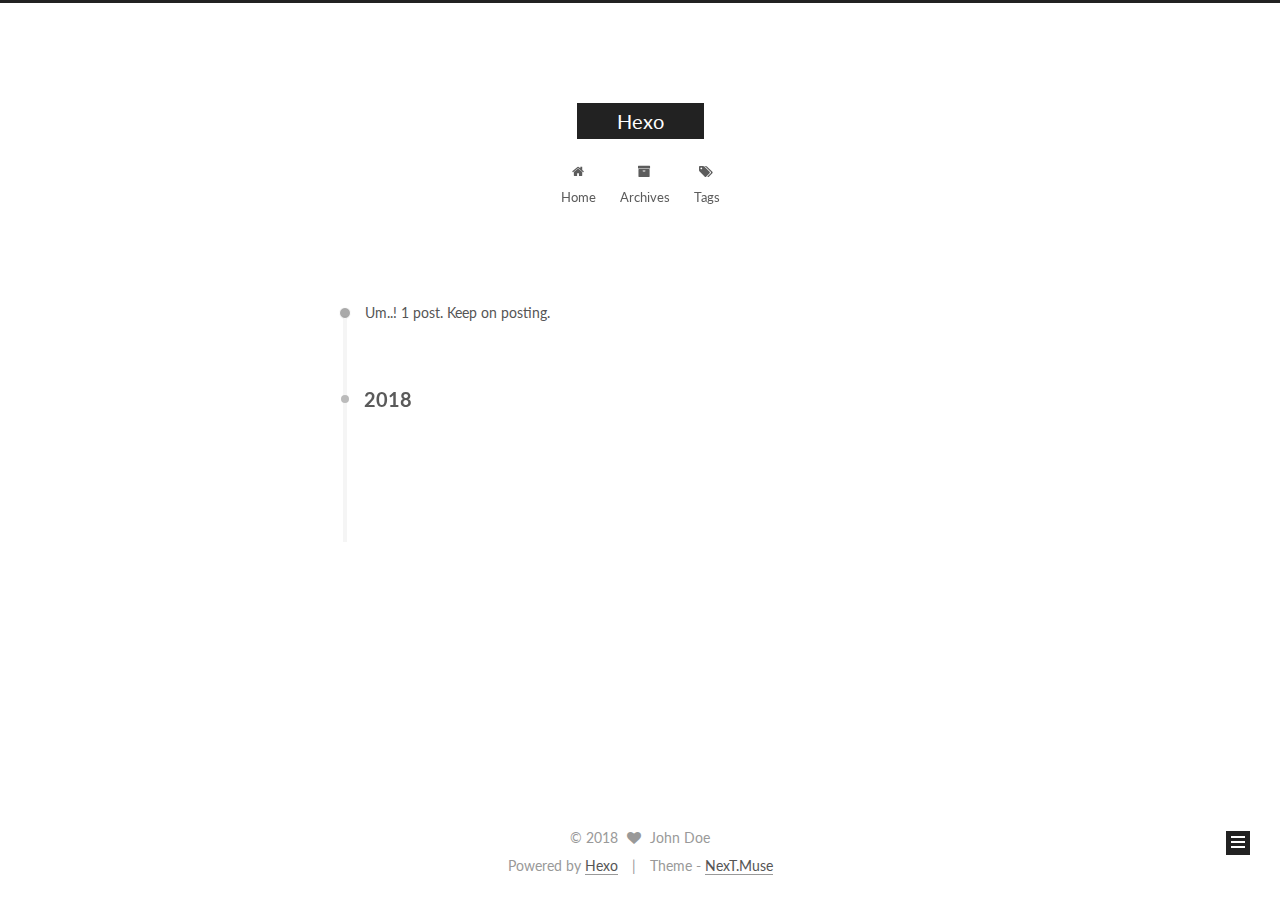
==== archives/index.html @ 8499cf67 "Site updated: 2018-03-19 15:25:11" ====
<!DOCTYPE html>



  


<html class="theme-next muse use-motion" lang="">
<head>
  <meta charset="UTF-8"/>
<meta http-equiv="X-UA-Compatible" content="IE=edge" />
<meta name="viewport" content="width=device-width, initial-scale=1, maximum-scale=1"/>
<meta name="theme-color" content="#222">









<meta http-equiv="Cache-Control" content="no-transform" />
<meta http-equiv="Cache-Control" content="no-siteapp" />















  
  
  <link href="/lib/fancybox/source/jquery.fancybox.css?v=2.1.5" rel="stylesheet" type="text/css" />




  
  
  
  

  
    
    
  

  

  

  

  

  
    
    
    <link href="//fonts.googleapis.com/css?family=Lato:300,300italic,400,400italic,700,700italic&subset=latin,latin-ext" rel="stylesheet" type="text/css">
  






<link href="/lib/font-awesome/css/font-awesome.min.css?v=4.6.2" rel="stylesheet" type="text/css" />

<link href="/css/main.css?v=5.1.2" rel="stylesheet" type="text/css" />


  <meta name="keywords" content="Hexo, NexT" />








  <link rel="shortcut icon" type="image/x-icon" href="/favicon.ico?v=5.1.2" />






<meta property="og:type" content="website">
<meta property="og:title" content="Hexo">
<meta property="og:url" content="http://yoursite.com/archives/index.html">
<meta property="og:site_name" content="Hexo">
<meta name="twitter:card" content="summary">
<meta name="twitter:title" content="Hexo">



<script type="text/javascript" id="hexo.configurations">
  var NexT = window.NexT || {};
  var CONFIG = {
    root: '/',
    scheme: 'Muse',
    sidebar: {"position":"left","display":"post","offset":12,"offset_float":12,"b2t":false,"scrollpercent":false,"onmobile":false},
    fancybox: true,
    tabs: true,
    motion: true,
    duoshuo: {
      userId: '0',
      author: 'Author'
    },
    algolia: {
      applicationID: '',
      apiKey: '',
      indexName: '',
      hits: {"per_page":10},
      labels: {"input_placeholder":"Search for Posts","hits_empty":"We didn't find any results for the search: ${query}","hits_stats":"${hits} results found in ${time} ms"}
    }
  };
</script>



  <link rel="canonical" href="http://yoursite.com/archives/"/>





  <title>Archive | Hexo</title>
  














</head>

<body itemscope itemtype="http://schema.org/WebPage" lang="">

  
  
    
  

  <div class="container sidebar-position-left  page-archive  ">
    <div class="headband"></div>

    <header id="header" class="header" itemscope itemtype="http://schema.org/WPHeader">
      <div class="header-inner"><div class="site-brand-wrapper">
  <div class="site-meta ">
    

    <div class="custom-logo-site-title">
      <a href="/"  class="brand" rel="start">
        <span class="logo-line-before"><i></i></span>
        <span class="site-title">Hexo</span>
        <span class="logo-line-after"><i></i></span>
      </a>
    </div>
      
        <p class="site-subtitle"></p>
      
  </div>

  <div class="site-nav-toggle">
    <button>
      <span class="btn-bar"></span>
      <span class="btn-bar"></span>
      <span class="btn-bar"></span>
    </button>
  </div>
</div>

<nav class="site-nav">
  

  
    <ul id="menu" class="menu">
      
        
        <li class="menu-item menu-item-home">
          <a href="/" rel="section">
            
              <i class="menu-item-icon fa fa-fw fa-home"></i> <br />
            
            Home
          </a>
        </li>
      
        
        <li class="menu-item menu-item-archives">
          <a href="/archives/" rel="section">
            
              <i class="menu-item-icon fa fa-fw fa-archive"></i> <br />
            
            Archives
          </a>
        </li>
      
        
        <li class="menu-item menu-item-tags">
          <a href="/tags/" rel="section">
            
              <i class="menu-item-icon fa fa-fw fa-tags"></i> <br />
            
            Tags
          </a>
        </li>
      

      
    </ul>
  

  
</nav>



 </div>
    </header>

    <main id="main" class="main">
      <div class="main-inner">
        <div class="content-wrap">
          <div id="content" class="content">
            

  
  
  
  <div class="post-block archive">
    <div id="posts" class="posts-collapse">
      <span class="archive-move-on"></span>

      <span class="archive-page-counter">
        
        
        
          
        
        Um..! 1 post. Keep on posting.
      </span>

      

        
        
        

        
          
          <div class="collection-title">
            <h2 class="archive-year motion-element" id="archive-year-2018">2018</h2>
          </div>
        
        

        

  <article class="post post-type-normal" itemscope itemtype="http://schema.org/Article">
    <header class="post-header">

      <h2 class="post-title">
        
            <a class="post-title-link" href="/2018/03/19/hello-world/" itemprop="url">
              
                <span itemprop="name">Hello World</span>
              
            </a>
        
      </h2>

      <div class="post-meta">
        <time class="post-time" itemprop="dateCreated"
              datetime="2018-03-19T14:27:09+08:00"
              content="2018-03-19" >
          03-19
        </time>
      </div>

    </header>
  </article>



      

    </div>
  </div>
  
  
  

  



          </div>
          


          

        </div>
        
          
  
  <div class="sidebar-toggle">
    <div class="sidebar-toggle-line-wrap">
      <span class="sidebar-toggle-line sidebar-toggle-line-first"></span>
      <span class="sidebar-toggle-line sidebar-toggle-line-middle"></span>
      <span class="sidebar-toggle-line sidebar-toggle-line-last"></span>
    </div>
  </div>

  <aside id="sidebar" class="sidebar">
    
    <div class="sidebar-inner">

      

      

      <section class="site-overview sidebar-panel sidebar-panel-active">
        <div class="site-author motion-element" itemprop="author" itemscope itemtype="http://schema.org/Person">
          <img class="site-author-image" itemprop="image"
               src="/images/avatar.gif"
               alt="John Doe" />
          <p class="site-author-name" itemprop="name">John Doe</p>
           
              <p class="site-description motion-element" itemprop="description"></p>
          
        </div>
        <nav class="site-state motion-element">

          
            <div class="site-state-item site-state-posts">
              <a href="/archives/">
                <span class="site-state-item-count">1</span>
                <span class="site-state-item-name">posts</span>
              </a>
            </div>
          

          

          

        </nav>

        

        <div class="links-of-author motion-element">
          
        </div>

        
        

        
        

        


      </section>

      

      

    </div>
  </aside>


        
      </div>
    </main>

    <footer id="footer" class="footer">
      <div class="footer-inner">
        <div class="copyright" >
  
  &copy; 
  <span itemprop="copyrightYear">2018</span>
  <span class="with-love">
    <i class="fa fa-heart"></i>
  </span>
  <span class="author" itemprop="copyrightHolder">John Doe</span>
</div>


<div class="powered-by">
  Powered by <a class="theme-link" href="https://hexo.io">Hexo</a>
</div>

<div class="theme-info">
  Theme -
  <a class="theme-link" href="https://github.com/iissnan/hexo-theme-next">
    NexT.Muse
  </a>
</div>


        

        
      </div>
    </footer>

    
      <div class="back-to-top">
        <i class="fa fa-arrow-up"></i>
        
      </div>
    

  </div>

  

<script type="text/javascript">
  if (Object.prototype.toString.call(window.Promise) !== '[object Function]') {
    window.Promise = null;
  }
</script>









  












  
  <script type="text/javascript" src="/lib/jquery/index.js?v=2.1.3"></script>

  
  <script type="text/javascript" src="/lib/fastclick/lib/fastclick.min.js?v=1.0.6"></script>

  
  <script type="text/javascript" src="/lib/jquery_lazyload/jquery.lazyload.js?v=1.9.7"></script>

  
  <script type="text/javascript" src="/lib/velocity/velocity.min.js?v=1.2.1"></script>

  
  <script type="text/javascript" src="/lib/velocity/velocity.ui.min.js?v=1.2.1"></script>

  
  <script type="text/javascript" src="/lib/fancybox/source/jquery.fancybox.pack.js?v=2.1.5"></script>


  


  <script type="text/javascript" src="/js/src/utils.js?v=5.1.2"></script>

  <script type="text/javascript" src="/js/src/motion.js?v=5.1.2"></script>



  
  

  
  
    <script type="text/javascript" id="motion.page.archive">
      $('.archive-year').velocity('transition.slideLeftIn');
    </script>
  


  


  <script type="text/javascript" src="/js/src/bootstrap.js?v=5.1.2"></script>



  


  




	





  





  






  





  

  

  

  

  

  

</body>
</html>
---- css/main.css ----
/* normalize.css v3.0.2 | MIT License | git.io/normalize */
html {
  font-family: sans-serif; /* 1 */
  -ms-text-size-adjust: 100%; /* 2 */
  -webkit-text-size-adjust: 100%; /* 2 */
}
body {
  margin: 0;
}
article,
aside,
details,
figcaption,
figure,
footer,
header,
hgroup,
main,
menu,
nav,
section,
summary {
  display: block;
}
audio,
canvas,
progress,
video {
  display: inline-block; /* 1 */
  vertical-align: baseline; /* 2 */
}
audio:not([controls]) {
  display: none;
  height: 0;
}
[hidden],
template {
  display: none;
}
a {
  background-color: transparent;
}
a:active,
a:hover {
  outline: 0;
}
abbr[title] {
  border-bottom: 1px dotted;
}
b,
strong {
  font-weight: bold;
}
dfn {
  font-style: italic;
}
h1 {
  font-size: 2em;
  margin: 0.67em 0;
}
mark {
  background: #ff0;
  color: #000;
}
small {
  font-size: 80%;
}
sub,
sup {
  font-size: 75%;
  line-height: 0;
  position: relative;
  vertical-align: baseline;
}
sup {
  top: -0.5em;
}
sub {
  bottom: -0.25em;
}
img {
  border: 0;
}
svg:not(:root) {
  overflow: hidden;
}
figure {
  margin: 1em 40px;
}
hr {
  -moz-box-sizing: content-box;
  box-sizing: content-box;
  height: 0;
}
pre {
  overflow: auto;
}
code,
kbd,
pre,
samp {
  font-family: monospace, monospace;
  font-size: 1em;
}
button,
input,
optgroup,
select,
textarea {
  color: inherit; /* 1 */
  font: inherit; /* 2 */
  margin: 0; /* 3 */
}
button {
  overflow: visible;
}
button,
select {
  text-transform: none;
}
button,
html input[type="button"],
input[type="reset"],
input[type="submit"] {
  -webkit-appearance: button; /* 2 */
  cursor: pointer; /* 3 */
}
button[disabled],
html input[disabled] {
  cursor: default;
}
button::-moz-focus-inner,
input::-moz-focus-inner {
  border: 0;
  padding: 0;
}
input {
  line-height: normal;
}
input[type="checkbox"],
input[type="radio"] {
  box-sizing: border-box; /* 1 */
  padding: 0; /* 2 */
}
input[type="number"]::-webkit-inner-spin-button,
input[type="number"]::-webkit-outer-spin-button {
  height: auto;
}
input[type="search"] {
  -webkit-appearance: textfield; /* 1 */
  -moz-box-sizing: content-box;
  -webkit-box-sizing: content-box; /* 2 */
  box-sizing: content-box;
}
input[type="search"]::-webkit-search-cancel-button,
input[type="search"]::-webkit-search-decoration {
  -webkit-appearance: none;
}
fieldset {
  border: 1px solid #c0c0c0;
  margin: 0 2px;
  padding: 0.35em 0.625em 0.75em;
}
legend {
  border: 0; /* 1 */
  padding: 0; /* 2 */
}
textarea {
  overflow: auto;
}
optgroup {
  font-weight: bold;
}
table {
  border-collapse: collapse;
  border-spacing: 0;
}
td,
th {
  padding: 0;
}
::selection {
  background: #262a30;
  color: #fff;
}
body {
  position: relative;
  font-family: 'Lato', "PingFang SC", "Microsoft YaHei", sans-serif;
  font-size: 14px;
  line-height: 2;
  color: #555;
  background: #fff;
}
@media (max-width: 767px) {
  body {
    padding-right: 0 !important;
  }
}
@media (min-width: 768px) and (max-width: 991px) {
  body {
    padding-right: 0 !important;
  }
}
@media (min-width: 1600px) {
  body {
    font-size: 16px;
  }
}
h1,
h2,
h3,
h4,
h5,
h6 {
  margin: 0;
  padding: 0;
  font-weight: bold;
  line-height: 1.5;
  font-family: 'Lato', "PingFang SC", "Microsoft YaHei", sans-serif;
}
h2,
h3,
h4,
h5,
h6 {
  margin: 20px 0 15px;
}
h1 {
  font-size: 22px;
}
@media (max-width: 767px) {
  h1 {
    font-size: 18px;
  }
}
h2 {
  font-size: 20px;
}
@media (max-width: 767px) {
  h2 {
    font-size: 16px;
  }
}
h3 {
  font-size: 18px;
}
@media (max-width: 767px) {
  h3 {
    font-size: 14px;
  }
}
h4 {
  font-size: 16px;
}
@media (max-width: 767px) {
  h4 {
    font-size: 12px;
  }
}
h5 {
  font-size: 14px;
}
@media (max-width: 767px) {
  h5 {
    font-size: 10px;
  }
}
h6 {
  font-size: 12px;
}
@media (max-width: 767px) {
  h6 {
    font-size: 8px;
  }
}
p {
  margin: 0 0 20px 0;
}
a {
  color: #555;
  text-decoration: none;
  border-bottom: 1px solid #999;
  word-wrap: break-word;
}
a:hover {
  color: #222;
  border-bottom-color: #222;
}
blockquote {
  margin: 0;
  padding: 0;
}
img {
  display: block;
  margin: auto;
  max-width: 100%;
  height: auto;
}
hr {
  margin: 40px 0;
  height: 3px;
  border: none;
  background-color: #ddd;
  background-image: repeating-linear-gradient(-45deg, #fff, #fff 4px, transparent 4px, transparent 8px);
}
blockquote {
  padding: 0 15px;
  color: #666;
  border-left: 4px solid #ddd;
}
blockquote cite::before {
  content: "-";
  padding: 0 5px;
}
dt {
  font-weight: 700;
}
dd {
  margin: 0;
  padding: 0;
}
.text-left {
  text-align: left;
}
.text-center {
  text-align: center;
}
.text-right {
  text-align: right;
}
.text-justify {
  text-align: justify;
}
.text-nowrap {
  white-space: nowrap;
}
.text-lowercase {
  text-transform: lowercase;
}
.text-uppercase {
  text-transform: uppercase;
}
.text-capitalize {
  text-transform: capitalize;
}
.center-block {
  display: block;
  margin-left: auto;
  margin-right: auto;
}
.clearfix:before,
.clearfix:after {
  content: " ";
  display: table;
}
.clearfix:after {
  clear: both;
}
.pullquote {
  width: 45%;
}
.pullquote.left {
  float: left;
  margin-left: 5px;
  margin-right: 10px;
}
.pullquote.right {
  float: right;
  margin-left: 10px;
  margin-right: 5px;
}
.affix.affix.affix {
  position: fixed;
}
.translation {
  margin-top: -20px;
  font-size: 14px;
  color: #999;
}
.scrollbar-measure {
  width: 100px;
  height: 100px;
  overflow: scroll;
  position: absolute;
  top: -9999px;
}
.use-motion .motion-element {
  opacity: 0;
}
table {
  margin: 20px 0;
  width: 100%;
  border-collapse: collapse;
  border-spacing: 0;
  border: 1px solid #ddd;
  font-size: 14px;
  table-layout: fixed;
  word-wrap: break-all;
}
table>tbody>tr:nth-of-type(odd) {
  background-color: #f9f9f9;
}
table>tbody>tr:hover {
  background-color: #f5f5f5;
}
caption,
th,
td {
  padding: 8px;
  text-align: left;
  vertical-align: middle;
  font-weight: normal;
}
th,
td {
  border-bottom: 3px solid #ddd;
  border-right: 1px solid #eee;
}
th {
  padding-bottom: 10px;
  font-weight: 700;
}
td {
  border-bottom-width: 1px;
}
html,
body {
  height: 100%;
}
.container {
  position: relative;
  min-height: 100%;
}
.header-inner {
  margin: 0 auto;
  padding: 100px 0 70px;
  width: 700px;
}
@media (min-width: 1600px) {
  .container .header-inner {
    width: 900px;
  }
}
.main {
  padding-bottom: 150px;
}
.main-inner {
  margin: 0 auto;
  width: 700px;
}
@media (min-width: 1600px) {
  .container .main-inner {
    width: 900px;
  }
}
.footer {
  position: absolute;
  left: 0;
  bottom: 0;
  width: 100%;
  min-height: 50px;
}
.footer-inner {
  box-sizing: border-box;
  margin: 20px auto;
  width: 700px;
}
@media (min-width: 1600px) {
  .container .footer-inner {
    width: 900px;
  }
}
pre,
.highlight {
  overflow: auto;
  margin: 20px 0;
  padding: 0;
  font-size: 13px;
  color: #4d4d4c;
  background: #f7f7f7;
  line-height: 1.6;
}
pre,
code {
  font-family: consolas, Menlo, "PingFang SC", "Microsoft YaHei", monospace;
}
code {
  padding: 2px 4px;
  word-wrap: break-word;
  color: #555;
  background: #eee;
  border-radius: 3px;
  font-size: 13px;
}
pre code {
  padding: 0;
  color: #4d4d4c;
  background: none;
  text-shadow: none;
}
.highlight {
  border-radius: 1px;
}
.highlight pre {
  border: none;
  margin: 0;
  padding: 10px 0;
}
.highlight table {
  margin: 0;
  width: auto;
  border: none;
}
.highlight td {
  border: none;
  padding: 0;
}
.highlight figcaption {
  font-size: 1em;
  color: #4d4d4c;
  line-height: 1em;
  margin-bottom: 1em;
}
.highlight figcaption:before,
.highlight figcaption:after {
  content: " ";
  display: table;
}
.highlight figcaption:after {
  clear: both;
}
.highlight figcaption a {
  float: right;
  color: #4d4d4c;
}
.highlight figcaption a:hover {
  border-bottom-color: #4d4d4c;
}
.highlight .gutter pre {
  padding-left: 10px;
  padding-right: 10px;
  color: #869194;
  text-align: right;
  background-color: #eff2f3;
}
.highlight .code pre {
  width: 100%;
  padding-left: 10px;
  padding-right: 10px;
  background-color: #f7f7f7;
}
.highlight .line {
  height: 20px;
}
.gutter {
  -webkit-user-select: none;
  -moz-user-select: none;
  -ms-user-select: none;
  user-select: none;
}
.gist table {
  width: auto;
}
.gist table td {
  border: none;
}
pre .deletion {
  background: #fdd;
}
pre .addition {
  background: #dfd;
}
pre .meta {
  color: #8959a8;
}
pre .comment {
  color: #8e908c;
}
pre .variable,
pre .attribute,
pre .tag,
pre .regexp,
pre .ruby .constant,
pre .xml .tag .title,
pre .xml .pi,
pre .xml .doctype,
pre .html .doctype,
pre .css .id,
pre .css .class,
pre .css .pseudo {
  color: #c82829;
}
pre .number,
pre .preprocessor,
pre .built_in,
pre .literal,
pre .params,
pre .constant,
pre .command {
  color: #f5871f;
}
pre .ruby .class .title,
pre .css .rules .attribute,
pre .string,
pre .value,
pre .inheritance,
pre .header,
pre .ruby .symbol,
pre .xml .cdata,
pre .special,
pre .number,
pre .formula {
  color: #718c00;
}
pre .title,
pre .css .hexcolor {
  color: #3e999f;
}
pre .function,
pre .python .decorator,
pre .python .title,
pre .ruby .function .title,
pre .ruby .title .keyword,
pre .perl .sub,
pre .javascript .title,
pre .coffeescript .title {
  color: #4271ae;
}
pre .keyword,
pre .javascript .function {
  color: #8959a8;
}
.full-image.full-image.full-image {
  border: none;
  max-width: 100%;
  width: auto;
  margin: 20px auto;
}
@media (min-width: 992px) {
  .full-image.full-image.full-image {
    max-width: none;
    width: 110%;
    margin: 25px -5%;
  }
}
.blockquote-center,
.page-home .post-type-quote blockquote,
.page-post-detail .post-type-quote blockquote {
  position: relative;
  margin: 40px 0;
  padding: 0;
  border-left: none;
  text-align: center;
}
.blockquote-center::before,
.page-home .post-type-quote blockquote::before,
.page-post-detail .post-type-quote blockquote::before,
.blockquote-center::after,
.page-home .post-type-quote blockquote::after,
.page-post-detail .post-type-quote blockquote::after {
  position: absolute;
  content: ' ';
  display: block;
  width: 100%;
  height: 24px;
  opacity: 0.2;
  background-repeat: no-repeat;
  background-position: 0 -6px;
  background-size: 22px 22px;
}
.blockquote-center::before,
.page-home .post-type-quote blockquote::before,
.page-post-detail .post-type-quote blockquote::before {
  top: -20px;
  background-image: url("../images/quote-l.svg");
  border-top: 1px solid #ccc;
}
.blockquote-center::after,
.page-home .post-type-quote blockquote::after,
.page-post-detail .post-type-quote blockquote::after {
  bottom: -20px;
  background-image: url("../images/quote-r.svg");
  border-bottom: 1px solid #ccc;
  background-position: 100% 8px;
}
.blockquote-center p,
.page-home .post-type-quote blockquote p,
.page-post-detail .post-type-quote blockquote p,
.blockquote-center div,
.page-home .post-type-quote blockquote div,
.page-post-detail .post-type-quote blockquote div {
  text-align: center;
}
.post .post-body .group-picture img {
  box-sizing: border-box;
  padding: 0 3px;
  border: none;
}
.post .group-picture-row {
  overflow: hidden;
  margin-top: 6px;
}
.post .group-picture-row:first-child {
  margin-top: 0;
}
.post .group-picture-column {
  float: left;
}
.page-post-detail .post-body .group-picture-column {
  float: none;
  margin-top: 10px;
  width: auto !important;
}
.page-post-detail .post-body .group-picture-column img {
  margin: 0 auto;
}
.page-archive .group-picture-container {
  overflow: hidden;
}
.page-archive .group-picture-row {
  float: left;
}
.page-archive .group-picture-row:first-child {
  margin-top: 6px;
}
.page-archive .group-picture-column {
  max-width: 150px;
  max-height: 150px;
}
.post-body .note {
  position: relative;
  padding: 15px;
  margin-bottom: 20px;
  border: 1px solid #eee;
  border-left-width: 5px;
  border-radius: 3px;
}
.post-body .note h2,
.post-body .note h3,
.post-body .note h4,
.post-body .note h5,
.post-body .note h6 {
  margin-top: 0;
  margin-bottom: 0;
  border-bottom: initial;
  padding-top: 0 !important;
}
.post-body .note p:first-child,
.post-body .note ul:first-child,
.post-body .note ol:first-child,
.post-body .note table:first-child,
.post-body .note pre:first-child,
.post-body .note blockquote:first-child {
  margin-top: 0;
}
.post-body .note p:last-child,
.post-body .note ul:last-child,
.post-body .note ol:last-child,
.post-body .note table:last-child,
.post-body .note pre:last-child,
.post-body .note blockquote:last-child {
  margin-bottom: 0;
}
.post-body .note.default {
  border-left-color: #777;
}
.post-body .note.default h2,
.post-body .note.default h3,
.post-body .note.default h4,
.post-body .note.default h5,
.post-body .note.default h6 {
  color: #777;
}
.post-body .note.primary {
  border-left-color: #6f42c1;
}
.post-body .note.primary h2,
.post-body .note.primary h3,
.post-body .note.primary h4,
.post-body .note.primary h5,
.post-body .note.primary h6 {
  color: #6f42c1;
}
.post-body .note.info {
  border-left-color: #428bca;
}
.post-body .note.info h2,
.post-body .note.info h3,
.post-body .note.info h4,
.post-body .note.info h5,
.post-body .note.info h6 {
  color: #428bca;
}
.post-body .note.success {
  border-left-color: #5cb85c;
}
.post-body .note.success h2,
.post-body .note.success h3,
.post-body .note.success h4,
.post-body .note.success h5,
.post-body .note.success h6 {
  color: #5cb85c;
}
.post-body .note.warning {
  border-left-color: #f0ad4e;
}
.post-body .note.warning h2,
.post-body .note.warning h3,
.post-body .note.warning h4,
.post-body .note.warning h5,
.post-body .note.warning h6 {
  color: #f0ad4e;
}
.post-body .note.danger {
  border-left-color: #d9534f;
}
.post-body .note.danger h2,
.post-body .note.danger h3,
.post-body .note.danger h4,
.post-body .note.danger h5,
.post-body .note.danger h6 {
  color: #d9534f;
}
.post-body .label {
  display: inline;
  padding: 0 2px;
  white-space: nowrap;
}
.post-body .label.default {
  background-color: #f0f0f0;
}
.post-body .label.primary {
  background-color: #efe6f7;
}
.post-body .label.info {
  background-color: #e5f2f8;
}
.post-body .label.success {
  background-color: #e7f4e9;
}
.post-body .label.warning {
  background-color: #fcf6e1;
}
.post-body .label.danger {
  background-color: #fae8eb;
}
.post-body .tabs {
  position: relative;
  display: block;
  margin-bottom: 20px;
  padding-top: 10px;
}
.post-body .tabs ul.nav-tabs {
  margin: 0;
  padding: 0;
  display: flex;
  margin-bottom: -1px;
}
@media (max-width: 413px) {
  .post-body .tabs ul.nav-tabs {
    display: block;
    margin-bottom: 5px;
  }
}
.post-body .tabs ul.nav-tabs li.tab {
  list-style-type: none !important;
  margin: 0 0.25em 0 0;
  border-top: 3px solid transparent;
  border-left: 1px solid transparent;
  border-right: 1px solid transparent;
}
@media (max-width: 413px) {
  .post-body .tabs ul.nav-tabs li.tab {
    margin: initial;
    border-top: 1px solid transparent;
    border-left: 3px solid transparent;
    border-right: 1px solid transparent;
    border-bottom: 1px solid transparent;
  }
}
.post-body .tabs ul.nav-tabs li.tab a {
  outline: 0;
  border-bottom: initial;
  display: block;
  line-height: 1.8em;
  padding: 0.25em 0.75em;
  transition-duration: 0.2s;
  transition-timing-function: ease-out;
  transition-delay: 0s;
}
.post-body .tabs ul.nav-tabs li.tab a i {
  width: 1.285714285714286em;
}
.post-body .tabs ul.nav-tabs li.tab.active {
  border-top: 3px solid #fc6423;
  border-left: 1px solid #ddd;
  border-right: 1px solid #ddd;
  background-color: #fff;
}
@media (max-width: 413px) {
  .post-body .tabs ul.nav-tabs li.tab.active {
    border-top: 1px solid #ddd;
    border-left: 3px solid #fc6423;
    border-right: 1px solid #ddd;
    border-bottom: 1px solid #ddd;
  }
}
.post-body .tabs ul.nav-tabs li.tab.active a {
  cursor: default;
  color: #555;
}
.post-body .tabs .tab-content {
  background-color: #fff;
}
.post-body .tabs .tab-content .tab-pane {
  border: 1px solid #ddd;
  padding: 20px 20px 0 20px;
}
.post-body .tabs .tab-content .tab-pane:not(.active) {
  display: none !important;
}
.post-body .tabs .tab-content .tab-pane.active {
  display: block !important;
}
.btn {
  display: inline-block;
  padding: 0 20px;
  font-size: 14px;
  color: #fff;
  background: #222;
  border: 2px solid #222;
  text-decoration: none;
  border-radius: 0;
  transition-property: background-color;
  transition-duration: 0.2s;
  transition-timing-function: ease-in-out;
  transition-delay: 0s;
}
.btn:hover,
.post-button .btn:hover {
  border-color: #222;
  color: #222;
  background: #fff;
}
.btn-bar {
  display: block;
  width: 22px;
  height: 2px;
  background: #555;
  border-radius: 1px;
}
.btn-bar+.btn-bar {
  margin-top: 4px;
}
.pagination {
  margin: 120px 0 40px;
  text-align: center;
  border-top: 1px solid #eee;
}
.page-number-basic,
.pagination .prev,
.pagination .next,
.pagination .page-number,
.pagination .space {
  display: inline-block;
  position: relative;
  top: -1px;
  margin: 0 10px;
  padding: 0 10px;
  line-height: 30px;
}
@media (max-width: 767px) {
  .page-number-basic,
  .pagination .prev,
  .pagination .next,
  .pagination .page-number,
  .pagination .space {
    margin: 0 5px;
  }
}
.pagination .prev,
.pagination .next,
.pagination .page-number {
  border-bottom: 0;
  border-top: 1px solid #eee;
  transition-property: border-color;
  transition-duration: 0.2s;
  transition-timing-function: ease-in-out;
  transition-delay: 0s;
}
.pagination .prev:hover,
.pagination .next:hover,
.pagination .page-number:hover {
  border-top-color: #222;
}
.pagination .space {
  padding: 0;
  margin: 0;
}
.pagination .prev {
  margin-left: 0;
}
.pagination .next {
  margin-right: 0;
}
.pagination .page-number.current {
  color: #fff;
  background: #ccc;
  border-top-color: #ccc;
}
@media (max-width: 767px) {
  .pagination {
    border-top: none;
  }
  .pagination .prev,
  .pagination .next,
  .pagination .page-number {
    margin-bottom: 10px;
    border-top: 0;
    border-bottom: 1px solid #eee;
  }
  .pagination .prev:hover,
  .pagination .next:hover,
  .pagination .page-number:hover {
    border-bottom-color: #222;
  }
}
.comments {
  margin: 60px 20px 0;
}
.tag-cloud {
  text-align: center;
}
.tag-cloud a {
  display: inline-block;
  margin: 10px;
}
.back-to-top {
  box-sizing: border-box;
  position: fixed;
  bottom: -100px;
  right: 30px;
  z-index: 1050;
  padding: 0 6px;
  width: 24px;
  background: #222;
  font-size: 12px;
  opacity: 1;
  color: #fff;
  cursor: pointer;
  text-align: center;
  -webkit-transform: translateZ(0);
  transition-property: bottom;
  transition-duration: 0.2s;
  transition-timing-function: ease-in-out;
  transition-delay: 0s;
}
@media (min-width: 768px) and (max-width: 991px) {
  .back-to-top {
    display: none !important;
  }
}
@media (max-width: 767px) {
  .back-to-top {
    display: none !important;
  }
}
.back-to-top.back-to-top-on {
  bottom: 19px;
}
.header {
  background: transparent;
}
.header-inner {
  position: relative;
}
.headband {
  height: 3px;
  background: #222;
}
.site-meta {
  margin: 0;
  text-align: center;
}
@media (max-width: 767px) {
  .site-meta {
    text-align: center;
  }
}
.brand {
  position: relative;
  display: inline-block;
  padding: 0 40px;
  color: #fff;
  background: #222;
  border-bottom: none;
}
.brand:hover {
  color: #fff;
}
.logo {
  display: inline-block;
  margin-right: 5px;
  line-height: 36px;
  vertical-align: top;
}
.site-title {
  display: inline-block;
  vertical-align: top;
  line-height: 36px;
  font-size: 20px;
  font-weight: normal;
  font-family: 'Lato', "PingFang SC", "Microsoft YaHei", sans-serif;
}
.site-subtitle {
  margin-top: 10px;
  font-size: 13px;
  color: #999;
}
.use-motion .brand {
  opacity: 0;
}
.use-motion .logo,
.use-motion .site-title,
.use-motion .site-subtitle {
  opacity: 0;
  position: relative;
  top: -10px;
}
.site-nav-toggle {
  display: none;
  position: absolute;
  top: 10px;
  left: 10px;
}
@media (max-width: 767px) {
  .site-nav-toggle {
    display: block;
  }
}
.site-nav-toggle button {
  margin-top: 2px;
  padding: 9px 10px;
  background: transparent;
  border: none;
}
@media (max-width: 767px) {
  .site-nav {
    display: none;
    margin: 0 -10px;
    padding: 0 10px;
    clear: both;
    border-top: 1px solid #ddd;
  }
}
@media (min-width: 768px) and (max-width: 991px) {
  .site-nav {
    display: block !important;
  }
}
@media (min-width: 992px) {
  .site-nav {
    display: block !important;
  }
}
.menu {
  margin-top: 20px;
  padding-left: 0;
  text-align: center;
}
.menu .menu-item {
  display: inline-block;
  margin: 0 10px;
  list-style: none;
}
@media screen and (max-width: 767px) {
  .menu .menu-item {
    margin-top: 10px;
  }
}
.menu .menu-item a {
  display: block;
  font-size: 13px;
  line-height: inherit;
  border-bottom: 1px solid transparent;
  transition-property: border-color;
  transition-duration: 0.2s;
  transition-timing-function: ease-in-out;
  transition-delay: 0s;
}
.menu .menu-item a:hover {
  border-bottom-color: #222;
}
.menu .menu-item .fa {
  margin-right: 5px;
}
.use-motion .menu-item {
  opacity: 0;
}
.post-body {
  font-family: 'Lato', "PingFang SC", "Microsoft YaHei", sans-serif;
}
@media (max-width: 767px) {
  .post-body {
    word-break: break-word;
  }
}
.post-body .fancybox img {
  display: block !important;
  margin: 0 auto;
  cursor: pointer;
  cursor: zoom-in;
  cursor: -webkit-zoom-in;
}
.post-body .image-caption,
.post-body .figure .caption {
  margin: 10px auto 15px;
  text-align: center;
  font-size: 14px;
  color: #999;
  font-weight: bold;
  line-height: 1;
}
.post-sticky-flag {
  display: inline-block;
  font-size: 16px;
  -ms-transform: rotate(30deg);
  -webkit-transform: rotate(30deg);
  -moz-transform: rotate(30deg);
  -ms-transform: rotate(30deg);
  -o-transform: rotate(30deg);
  transform: rotate(30deg);
}
.posts-expand {
  padding-top: 40px;
}
@media (max-width: 767px) {
  .posts-expand {
    margin: 0 20px;
  }
  .post-body pre {
    padding: 10px;
  }
  .post-body pre .gutter pre {
    padding-right: 10px;
  }
  .post-body .highlight {
    margin-left: 0px;
    margin-right: 0px;
    padding: 0;
  }
  .post-body .highlight .gutter pre {
    padding-right: 10px;
  }
}
@media (min-width: 992px) {
  .posts-expand .post-body {
    text-align: justify;
  }
}
.posts-expand .post-body h2,
.posts-expand .post-body h3,
.posts-expand .post-body h4,
.posts-expand .post-body h5,
.posts-expand .post-body h6 {
  padding-top: 10px;
}
.posts-expand .post-body h2 .header-anchor,
.posts-expand .post-body h3 .header-anchor,
.posts-expand .post-body h4 .header-anchor,
.posts-expand .post-body h5 .header-anchor,
.posts-expand .post-body h6 .header-anchor {
  float: right;
  margin-left: 10px;
  color: #ccc;
  border-bottom-style: none;
  visibility: hidden;
}
.posts-expand .post-body h2 .header-anchor:hover,
.posts-expand .post-body h3 .header-anchor:hover,
.posts-expand .post-body h4 .header-anchor:hover,
.posts-expand .post-body h5 .header-anchor:hover,
.posts-expand .post-body h6 .header-anchor:hover {
  color: inherit;
}
.posts-expand .post-body h2:hover .header-anchor,
.posts-expand .post-body h3:hover .header-anchor,
.posts-expand .post-body h4:hover .header-anchor,
.posts-expand .post-body h5:hover .header-anchor,
.posts-expand .post-body h6:hover .header-anchor {
  visibility: visible;
}
.posts-expand .post-body ul li {
  list-style: circle;
}
.posts-expand .post-body img {
  box-sizing: border-box;
  margin: auto;
  padding: 3px;
  border: 1px solid #ddd;
}
.posts-expand .fancybox img {
  margin: 0 auto;
}
@media (max-width: 767px) {
  .posts-collapse {
    margin: 0 20px;
  }
  .posts-collapse .post-title,
  .posts-collapse .post-meta {
    display: block;
    width: auto;
    text-align: left;
  }
}
.posts-collapse {
  position: relative;
  z-index: 1010;
  margin-left: 55px;
}
.posts-collapse::after {
  content: " ";
  position: absolute;
  top: 20px;
  left: 0;
  margin-left: -2px;
  width: 4px;
  height: 100%;
  background: #f5f5f5;
  z-index: -1;
}
@media (max-width: 767px) {
  .posts-collapse {
    margin: 0 20px;
  }
}
.posts-collapse .collection-title {
  position: relative;
  margin: 60px 0;
}
.posts-collapse .collection-title h1,
.posts-collapse .collection-title h2 {
  margin-left: 20px;
}
.posts-collapse .collection-title small {
  color: #bbb;
  margin-left: 5px;
}
.posts-collapse .collection-title::before {
  content: " ";
  position: absolute;
  left: 0;
  top: 50%;
  margin-left: -4px;
  margin-top: -4px;
  width: 8px;
  height: 8px;
  background: #bbb;
  border-radius: 50%;
}
.posts-collapse .post {
  margin: 30px 0;
}
.posts-collapse .post-header {
  position: relative;
  transition-duration: 0.2s;
  transition-timing-function: ease-in-out;
  transition-delay: 0s;
  transition-property: border;
  border-bottom: 1px dashed #ccc;
}
.posts-collapse .post-header::before {
  content: " ";
  position: absolute;
  left: 0;
  top: 12px;
  width: 6px;
  height: 6px;
  margin-left: -4px;
  background: #bbb;
  border-radius: 50%;
  border: 1px solid #fff;
  transition-duration: 0.2s;
  transition-timing-function: ease-in-out;
  transition-delay: 0s;
  transition-property: background;
}
.posts-collapse .post-header:hover {
  border-bottom-color: #666;
}
.posts-collapse .post-header:hover::before {
  background: #222;
}
.posts-collapse .post-meta {
  position: absolute;
  font-size: 12px;
  left: 20px;
  top: 5px;
}
.posts-collapse .post-comments-count {
  display: none;
}
.posts-collapse .post-title {
  margin-left: 60px;
  font-size: 16px;
  font-weight: normal;
  line-height: inherit;
}
.posts-collapse .post-title::after {
  margin-left: 3px;
  opacity: 0.6;
}
.posts-collapse .post-title a {
  color: #666;
  border-bottom: none;
}
.page-home .post-type-quote .post-header,
.page-post-detail .post-type-quote .post-header,
.page-home .post-type-quote .post-tags,
.page-post-detail .post-type-quote .post-tags {
  display: none;
}
.posts-expand .post-title {
  font-size: 26px;
  text-align: center;
  word-break: break-word;
  font-weight: 400;
}
@media (max-width: 767px) {
  .posts-expand .post-title {
    font-size: 22px;
  }
}
.posts-expand .post-title-link {
  display: inline-block;
  position: relative;
  color: #555;
  border-bottom: none;
  line-height: 1.2;
  vertical-align: top;
}
.posts-expand .post-title-link::before {
  content: "";
  position: absolute;
  width: 100%;
  height: 2px;
  bottom: 0;
  left: 0;
  background-color: #000;
  visibility: hidden;
  -webkit-transform: scaleX(0);
  -moz-transform: scaleX(0);
  -ms-transform: scaleX(0);
  -o-transform: scaleX(0);
  transform: scaleX(0);
  transition-duration: 0.2s;
  transition-timing-function: ease-in-out;
  transition-delay: 0s;
}
.posts-expand .post-title-link:hover::before {
  visibility: visible;
  -webkit-transform: scaleX(1);
  -moz-transform: scaleX(1);
  -ms-transform: scaleX(1);
  -o-transform: scaleX(1);
  transform: scaleX(1);
}
.posts-expand .post-title-link .fa {
  font-size: 16px;
}
.posts-expand .post-meta {
  margin: 3px 0 60px 0;
  color: #999;
  font-family: 'Lato', "PingFang SC", "Microsoft YaHei", sans-serif;
  font-size: 12px;
  text-align: center;
}
.posts-expand .post-meta .post-category-list {
  display: inline-block;
  margin: 0;
  padding: 3px;
}
.posts-expand .post-meta .post-category-list-link {
  color: #999;
}
.posts-expand .post-meta .post-description {
  font-size: 14px;
  margin-top: 2px;
}
.post-wordcount {
  display: inline-block;
}
.post-meta-divider {
  margin: 0 0.5em;
}
.post-meta-item-icon {
  margin-right: 3px;
}
@media (min-width: 768px) and (max-width: 991px) {
  .post-meta-item-icon {
    display: inline-block;
  }
}
@media (max-width: 767px) {
  .post-meta-item-icon {
    display: inline-block;
  }
}
@media (min-width: 768px) and (max-width: 991px) {
  .post-meta-item-text {
    display: none;
  }
}
@media (max-width: 767px) {
  .post-meta-item-text {
    display: none;
  }
}
@media (max-width: 767px) {
  .posts-expand .post-comments-count {
    display: none;
  }
}
.post-button {
  margin-top: 50px;
}
.post-button .btn {
  color: #fff;
  font-size: 14px;
  background: #222;
  border-radius: 0;
  line-height: 2;
  margin: 0 4px 8px 4px;
}
.post-button .fa-fw {
  width: 1.285714285714286em;
  text-align: left;
}
.posts-expand .post-tags {
  margin-top: 40px;
  text-align: center;
}
.posts-expand .post-tags a {
  display: inline-block;
  margin-right: 10px;
  font-size: 13px;
}
.post-nav {
  display: table;
  margin-top: 15px;
  width: 100%;
  border-top: 1px solid #eee;
}
.post-nav-divider {
  display: table-cell;
  width: 10%;
}
.post-nav-item {
  display: table-cell;
  padding: 10px 0 0 0;
  width: 45%;
  vertical-align: top;
}
.post-nav-item a {
  position: relative;
  display: block;
  line-height: 25px;
  font-size: 14px;
  color: #555;
  border-bottom: none;
}
.post-nav-item a:hover {
  color: #222;
  border-bottom: none;
}
.post-nav-item a:active {
  top: 2px;
}
.post-nav-item .fa {
  position: absolute;
  top: 8px;
  left: 0;
  font-size: 12px;
}
.post-nav-next a {
  padding-left: 15px;
}
.post-nav-prev {
  text-align: right;
}
.post-nav-prev a {
  padding-right: 15px;
}
.post-nav-prev .fa {
  right: 0;
  left: auto;
}
.posts-expand .post-eof {
  display: block;
  margin: 80px auto 60px;
  width: 8%;
  height: 1px;
  background: #ccc;
  text-align: center;
}
.post:last-child .post-eof.post-eof.post-eof {
  display: none;
}
.post-gallery {
  display: table;
  table-layout: fixed;
  width: 100%;
  border-collapse: separate;
}
.post-gallery-row {
  display: table-row;
}
.post-gallery .post-gallery-img {
  display: table-cell;
  text-align: center;
  vertical-align: middle;
  border: none;
}
.post-gallery .post-gallery-img img {
  max-width: 100%;
  max-height: 100%;
  border: none;
}
.fancybox-close,
.fancybox-close:hover {
  border: none;
}
.rtl.post-body p,
.rtl.post-body a,
.rtl.post-body h1,
.rtl.post-body h2,
.rtl.post-body h3,
.rtl.post-body h4,
.rtl.post-body h5,
.rtl.post-body h6,
.rtl.post-body li,
.rtl.post-body ul,
.rtl.post-body ol {
  direction: rtl;
  font-family: UKIJ Ekran;
}
.rtl.post-title {
  font-family: UKIJ Ekran;
}
.sidebar {
  position: fixed;
  right: 0;
  top: 0;
  bottom: 0;
  width: 0;
  z-index: 1040;
  box-shadow: inset 0 2px 6px #000;
  background: #222;
  -webkit-transform: translateZ(0);
}
.sidebar a {
  color: #999;
  border-bottom-color: #555;
}
.sidebar a:hover {
  color: #eee;
}
@media (min-width: 768px) and (max-width: 991px) {
  .sidebar {
    display: none !important;
  }
}
@media (max-width: 767px) {
  .sidebar {
    display: none !important;
  }
}
.sidebar-inner {
  position: relative;
  padding: 20px 10px;
  color: #999;
  text-align: center;
}
.sidebar-toggle {
  position: fixed;
  right: 30px;
  bottom: 45px;
  width: 14px;
  height: 14px;
  padding: 5px;
  background: #222;
  line-height: 0;
  z-index: 1050;
  cursor: pointer;
  -webkit-transform: translateZ(0);
}
@media (min-width: 768px) and (max-width: 991px) {
  .sidebar-toggle {
    display: none !important;
  }
}
@media (max-width: 767px) {
  .sidebar-toggle {
    display: none !important;
  }
}
.sidebar-toggle-line {
  position: relative;
  display: inline-block;
  vertical-align: top;
  height: 2px;
  width: 100%;
  background: #fff;
  margin-top: 3px;
}
.sidebar-toggle-line:first-child {
  margin-top: 0;
}
.site-author-image {
  display: block;
  margin: 0 auto;
  padding: 2px;
  max-width: 96px;
  height: auto;
  border: 2px solid #333;
}
.site-author-name {
  margin: 5px 0 0;
  text-align: center;
  color: #f5f5f5;
  font-weight: normal;
}
.site-description {
  margin-top: 5px;
  text-align: center;
  font-size: 14px;
  color: #999;
}
.site-state {
  overflow: hidden;
  line-height: 1.4;
  white-space: nowrap;
  text-align: center;
}
.site-state-item {
  display: inline-block;
  padding: 0 15px;
  border-left: 1px solid #333;
}
.site-state-item:first-child {
  border-left: none;
}
.site-state-item a {
  border-bottom: none;
}
.site-state-item-count {
  display: block;
  text-align: center;
  color: inherit;
  font-weight: 600;
  font-size: 18px;
}
.site-state-item-name {
  font-size: 13px;
  color: inherit;
}
.feed-link {
  margin-top: 20px;
}
.feed-link a {
  display: inline-block;
  padding: 0 15px;
  color: #fc6423;
  border: 1px solid #fc6423;
  border-radius: 4px;
}
.feed-link a i {
  color: #fc6423;
  font-size: 14px;
}
.feed-link a:hover {
  color: #fff;
  background: #fc6423;
}
.feed-link a:hover i {
  color: #fff;
}
.links-of-author {
  margin-top: 20px;
  display: flex;
  flex-wrap: wrap;
  justify-content: center;
}
.links-of-author a {
  display: inline-block;
  vertical-align: middle;
  margin-right: 10px;
  margin-bottom: 10px;
  border-bottom-color: #555;
  font-size: 13px;
}
.links-of-author a:before {
  display: inline-block;
  vertical-align: middle;
  margin-right: 3px;
  content: " ";
  width: 4px;
  height: 4px;
  border-radius: 50%;
  background: #29ff96;
}
.links-of-blogroll {
  font-size: 13px;
}
.links-of-blogroll-title {
  margin-top: 20px;
  font-size: 14px;
  font-weight: 600;
}
.links-of-blogroll-list {
  margin: 0;
  padding: 0;
  list-style: none;
}
.links-of-blogroll-item {
  padding: 2px 10px;
}
.sidebar-nav {
  margin: 0 0 20px;
  padding-left: 0;
}
.sidebar-nav li {
  display: inline-block;
  cursor: pointer;
  border-bottom: 1px solid transparent;
  font-size: 14px;
  color: #555;
}
.sidebar-nav li:hover {
  color: #f5f5f5;
}
.page-post-detail .sidebar-nav-toc {
  padding: 0 5px;
}
.page-post-detail .sidebar-nav-overview {
  margin-left: 10px;
}
.sidebar-nav .sidebar-nav-active {
  color: #87daff;
  border-bottom-color: #87daff;
}
.sidebar-nav .sidebar-nav-active:hover {
  color: #87daff;
}
.sidebar-panel {
  display: none;
}
.sidebar-panel-active {
  display: block;
}
.post-toc-empty {
  font-size: 14px;
  color: #666;
}
.post-toc-wrap {
  overflow: hidden;
}
.post-toc {
  overflow: auto;
}
.post-toc ol {
  margin: 0;
  padding: 0 2px 5px 10px;
  text-align: left;
  list-style: none;
  font-size: 14px;
}
.post-toc ol > ol {
  padding-left: 0;
}
.post-toc ol a {
  transition-duration: 0.2s;
  transition-timing-function: ease-in-out;
  transition-delay: 0s;
  transition-property: all;
  color: #999;
  border-bottom-color: #555;
}
.post-toc ol a:hover {
  color: #ccc;
  border-bottom-color: #ccc;
}
.post-toc .nav-item {
  overflow: hidden;
  text-overflow: ellipsis;
  white-space: nowrap;
  line-height: 1.8;
}
.post-toc .nav .nav-child {
  display: none;
}
.post-toc .nav .active > .nav-child {
  display: block;
}
.post-toc .nav .active-current > .nav-child {
  display: block;
}
.post-toc .nav .active-current > .nav-child > .nav-item {
  display: block;
}
.post-toc .nav .active > a {
  color: #87daff;
  border-bottom-color: #87daff;
}
.post-toc .nav .active-current > a {
  color: #87daff;
}
.post-toc .nav .active-current > a:hover {
  color: #87daff;
}
.footer {
  font-size: 14px;
  color: #999;
}
.footer img {
  border: none;
}
.footer-inner {
  text-align: center;
}
.with-love {
  display: inline-block;
  margin: 0 5px;
}
.powered-by,
.theme-info {
  display: inline-block;
}
.powered-by {
  margin-right: 10px;
}
.powered-by::after {
  content: "|";
  padding-left: 10px;
}
.cc-license {
  margin-top: 10px;
  text-align: center;
}
.cc-license .cc-opacity {
  opacity: 0.7;
  border-bottom: none;
}
.cc-license .cc-opacity:hover {
  opacity: 0.9;
}
.cc-license img {
  display: inline-block;
}
.theme-next #ds-thread #ds-reset {
  color: #555;
}
.theme-next #ds-thread #ds-reset .ds-replybox {
  margin-bottom: 30px;
}
.theme-next #ds-thread #ds-reset .ds-replybox .ds-avatar,
.theme-next #ds-reset .ds-avatar img {
  box-shadow: none;
}
.theme-next #ds-thread #ds-reset .ds-textarea-wrapper {
  border-color: #c7d4e1;
  background: none;
  border-top-right-radius: 3px;
  border-top-left-radius: 3px;
}
.theme-next #ds-thread #ds-reset .ds-textarea-wrapper textarea {
  height: 60px;
}
.theme-next #ds-reset .ds-rounded-top {
  border-radius: 0;
}
.theme-next #ds-thread #ds-reset .ds-post-toolbar {
  box-sizing: border-box;
  border: 1px solid #c7d4e1;
  background: #f6f8fa;
}
.theme-next #ds-thread #ds-reset .ds-post-options {
  height: 40px;
  border: none;
  background: none;
}
.theme-next #ds-thread #ds-reset .ds-toolbar-buttons {
  top: 11px;
}
.theme-next #ds-thread #ds-reset .ds-sync {
  top: 5px;
}
.theme-next #ds-thread #ds-reset .ds-post-button {
  top: 4px;
  right: 5px;
  width: 90px;
  height: 30px;
  border: 1px solid #c5ced7;
  border-radius: 3px;
  background-image: linear-gradient(#fbfbfc, #f5f7f9);
  color: #60676d;
}
.theme-next #ds-thread #ds-reset .ds-post-button:hover {
  background-position: 0 -30px;
  color: #60676d;
}
.theme-next #ds-thread #ds-reset .ds-comments-info {
  padding: 10px 0;
}
.theme-next #ds-thread #ds-reset .ds-sort {
  display: none;
}
.theme-next #ds-thread #ds-reset li.ds-tab a.ds-current {
  border: none;
  background: #f6f8fa;
  color: #60676d;
}
.theme-next #ds-thread #ds-reset li.ds-tab a.ds-current:hover {
  background-color: #e9f0f7;
  color: #60676d;
}
.theme-next #ds-thread #ds-reset li.ds-tab a {
  border-radius: 2px;
  padding: 5px;
}
.theme-next #ds-thread #ds-reset .ds-login-buttons p {
  color: #999;
  line-height: 36px;
}
.theme-next #ds-thread #ds-reset .ds-login-buttons .ds-service-list li {
  height: 28px;
}
.theme-next #ds-thread #ds-reset .ds-service-list a {
  background: none;
  padding: 5px;
  border: 1px solid;
  border-radius: 3px;
  text-align: center;
}
.theme-next #ds-thread #ds-reset .ds-service-list a:hover {
  color: #fff;
  background: #666;
}
.theme-next #ds-thread #ds-reset .ds-service-list .ds-weibo {
  color: #fc9b00;
  border-color: #fc9b00;
}
.theme-next #ds-thread #ds-reset .ds-service-list .ds-weibo:hover {
  background: #fc9b00;
}
.theme-next #ds-thread #ds-reset .ds-service-list .ds-qq {
  color: #60a3ec;
  border-color: #60a3ec;
}
.theme-next #ds-thread #ds-reset .ds-service-list .ds-qq:hover {
  background: #60a3ec;
}
.theme-next #ds-thread #ds-reset .ds-service-list .ds-renren {
  color: #2e7ac4;
  border-color: #2e7ac4;
}
.theme-next #ds-thread #ds-reset .ds-service-list .ds-renren:hover {
  background: #2e7ac4;
}
.theme-next #ds-thread #ds-reset .ds-service-list .ds-douban {
  color: #37994c;
  border-color: #37994c;
}
.theme-next #ds-thread #ds-reset .ds-service-list .ds-douban:hover {
  background: #37994c;
}
.theme-next #ds-thread #ds-reset .ds-service-list .ds-kaixin {
  color: #fef20d;
  border-color: #fef20d;
}
.theme-next #ds-thread #ds-reset .ds-service-list .ds-kaixin:hover {
  background: #fef20d;
}
.theme-next #ds-thread #ds-reset .ds-service-list .ds-netease {
  color: #f00;
  border-color: #f00;
}
.theme-next #ds-thread #ds-reset .ds-service-list .ds-netease:hover {
  background: #f00;
}
.theme-next #ds-thread #ds-reset .ds-service-list .ds-sohu {
  color: #ffcb05;
  border-color: #ffcb05;
}
.theme-next #ds-thread #ds-reset .ds-service-list .ds-sohu:hover {
  background: #ffcb05;
}
.theme-next #ds-thread #ds-reset .ds-service-list .ds-baidu {
  color: #2831e0;
  border-color: #2831e0;
}
.theme-next #ds-thread #ds-reset .ds-service-list .ds-baidu:hover {
  background: #2831e0;
}
.theme-next #ds-thread #ds-reset .ds-service-list .ds-google {
  color: #166bec;
  border-color: #166bec;
}
.theme-next #ds-thread #ds-reset .ds-service-list .ds-google:hover {
  background: #166bec;
}
.theme-next #ds-thread #ds-reset .ds-service-list .ds-weixin {
  color: #00ce0d;
  border-color: #00ce0d;
}
.theme-next #ds-thread #ds-reset .ds-service-list .ds-weixin:hover {
  background: #00ce0d;
}
.theme-next #ds-thread #ds-reset .ds-service-list .ds-more-services {
  border: none;
}
.theme-next #ds-thread #ds-reset .ds-service-list .ds-more-services:hover {
  background: none;
}
.theme-next #ds-reset .duoshuo-ua-admin {
  display: inline-block;
  color: #f00;
}
.theme-next #ds-reset .duoshuo-ua-platform,
.theme-next #ds-reset .duoshuo-ua-browser {
  color: #ccc;
}
.theme-next #ds-reset .duoshuo-ua-platform .fa,
.theme-next #ds-reset .duoshuo-ua-browser .fa {
  display: inline-block;
  margin-right: 3px;
}
.theme-next #ds-reset .duoshuo-ua-separator {
  display: inline-block;
  margin-left: 5px;
}
.theme-next .this_ua {
  background-color: #ccc !important;
  border-radius: 4px;
  padding: 0 5px !important;
  margin: 1px 1px !important;
  border: 1px solid #bbb !important;
  color: #fff;
  display: inline-block !important;
}
.theme-next .this_ua.admin {
  background-color: #d9534f !important;
  border-color: #d9534f !important;
}
.theme-next .this_ua.platform.iOS,
.theme-next .this_ua.platform.Mac,
.theme-next .this_ua.platform.Windows {
  background-color: #39b3d7 !important;
  border-color: #46b8da !important;
}
.theme-next .this_ua.platform.Linux {
  background-color: #3a3a3a !important;
  border-color: #1f1f1f !important;
}
.theme-next .this_ua.platform.Android {
  background-color: #00c47d !important;
  border-color: #01b171 !important;
}
.theme-next .this_ua.browser.Mobile,
.theme-next .this_ua.browser.Chrome {
  background-color: #5cb85c !important;
  border-color: #4cae4c !important;
}
.theme-next .this_ua.browser.Firefox {
  background-color: #f0ad4e !important;
  border-color: #eea236 !important;
}
.theme-next .this_ua.browser.Maxthon,
.theme-next .this_ua.browser.IE {
  background-color: #428bca !important;
  border-color: #357ebd !important;
}
.theme-next .this_ua.browser.baidu,
.theme-next .this_ua.browser.UCBrowser,
.theme-next .this_ua.browser.Opera {
  background-color: #d9534f !important;
  border-color: #d43f3a !important;
}
.theme-next .this_ua.browser.Android,
.theme-next .this_ua.browser.QQBrowser {
  background-color: #78ace9 !important;
  border-color: #4cae4c !important;
}
.post-spread {
  margin-top: 20px;
  text-align: center;
}
.jiathis_style {
  display: inline-block;
}
.jiathis_style a {
  border: none;
}
.fa {
  font-family: FontAwesome !important;
}
.post-spread {
  margin-top: 20px;
  text-align: center;
}
.bdshare-slide-button-box a {
  border: none;
}
.bdsharebuttonbox {
  display: inline-block;
}
.bdsharebuttonbox a {
  border: none;
}
.local-search-pop-overlay {
  position: fixed;
  width: 100%;
  height: 100%;
  top: 0;
  left: 0;
  z-index: 2080;
  background-color: rgba(0,0,0,0.3);
}
.local-search-popup {
  display: none;
  position: fixed;
  top: 10%;
  left: 50%;
  margin-left: -350px;
  width: 700px;
  height: 80%;
  padding: 0;
  background: #fff;
  color: #333;
  z-index: 9999;
  border-radius: 5px;
}
@media (max-width: 767px) {
  .local-search-popup {
    padding: 0;
    top: 0;
    left: 0;
    margin: 0;
    width: 100%;
    height: 100%;
    border-radius: 0;
  }
}
.local-search-popup ul.search-result-list {
  padding: 0;
  margin: 0 5px;
}
.local-search-popup p.search-result {
  border-bottom: 1px dashed #ccc;
  padding: 5px 0;
}
.local-search-popup a.search-result-title {
  font-weight: bold;
  font-size: 16px;
}
.local-search-popup .search-keyword {
  border-bottom: 1px dashed #f00;
  font-weight: bold;
  color: #f00;
}
.local-search-popup .local-search-header {
  padding: 5px;
  height: 36px;
  background: #f5f5f5;
  border-top-left-radius: 5px;
  border-top-right-radius: 5px;
}
.local-search-popup #local-search-result {
  overflow: auto;
  position: relative;
  padding: 5px 25px;
  height: calc(100% - 55px);
}
.local-search-popup .local-search-input-wrapper {
  display: inline-block;
  width: calc(100% - 90px);
  height: 36px;
  line-height: 36px;
  padding: 0 5px;
}
.local-search-popup .local-search-input-wrapper input {
  padding: 8px 0;
  height: 20px;
  display: block;
  width: 100%;
  outline: none;
  border: none;
  background: transparent;
  vertical-align: middle;
}
.local-search-popup .search-icon,
.local-search-popup .popup-btn-close {
  display: inline-block;
  font-size: 18px;
  color: #999;
  height: 36px;
  width: 18px;
  padding-left: 10px;
  padding-right: 10px;
}
.local-search-popup .search-icon {
  float: left;
}
.local-search-popup .popup-btn-close {
  border-left: 1px solid #eee;
  float: right;
  cursor: pointer;
}
.local-search-popup #no-result {
  position: absolute;
  left: 50%;
  top: 50%;
  -webkit-transform: translate(-50%, -50%);
  -webkit-transform: translate(-50%, -50%);
  -moz-transform: translate(-50%, -50%);
  -ms-transform: translate(-50%, -50%);
  -o-transform: translate(-50%, -50%);
  transform: translate(-50%, -50%);
  color: #ccc;
}
.site-uv,
.site-pv,
.page-pv {
  display: inline-block;
}
.site-uv .busuanzi-value,
.site-pv .busuanzi-value,
.page-pv .busuanzi-value {
  margin: 0 5px;
}
.site-uv {
  margin-right: 10px;
}
.site-uv::after {
  content: "|";
  padding-left: 10px;
}
.use-motion .post {
  opacity: 0;
}
.page-archive .archive-page-counter {
  position: relative;
  top: 3px;
  left: 20px;
}
@media (max-width: 767px) {
  .page-archive .archive-page-counter {
    top: 5px;
  }
}
.page-archive .posts-collapse .archive-move-on {
  position: absolute;
  top: 11px;
  left: 0;
  margin-left: -6px;
  width: 10px;
  height: 10px;
  opacity: 0.5;
  background: #555;
  border: 1px solid #fff;
  border-radius: 50%;
}
.category-all-page .category-all-title {
  text-align: center;
}
.category-all-page .category-all {
  margin-top: 20px;
}
.category-all-page .category-list {
  margin: 0;
  padding: 0;
  list-style: none;
}
.category-all-page .category-list-item {
  margin: 5px 10px;
}
.category-all-page .category-list-count {
  color: #bbb;
}
.category-all-page .category-list-count:before {
  display: inline;
  content: " (";
}
.category-all-page .category-list-count:after {
  display: inline;
  content: ") ";
}
.category-all-page .category-list-child {
  padding-left: 10px;
}
#schedule ul#event-list {
  padding-left: 30px;
}
#schedule ul#event-list hr {
  margin: 20px 0 45px 0 !important;
  background: #222;
}
#schedule ul#event-list hr:after {
  display: inline-block;
  content: 'NOW';
  background: #222;
  color: #fff;
  font-weight: bold;
  text-align: right;
  padding: 0 5px;
}
#schedule ul#event-list li.event {
  margin: 20px 0px;
  background: #f9f9f9;
  padding-left: 10px;
  min-height: 40px;
}
#schedule ul#event-list li.event h2.event-summary {
  margin: 0;
  padding-bottom: 3px;
}
#schedule ul#event-list li.event h2.event-summary:before {
  display: inline-block;
  font-family: FontAwesome;
  font-size: 8px;
  content: '\f111';
  vertical-align: middle;
  margin-right: 25px;
  color: #bbb;
}
#schedule ul#event-list li.event span.event-relative-time {
  display: inline-block;
  font-size: 12px;
  font-weight: 400;
  padding-left: 12px;
  color: #bbb;
}
#schedule ul#event-list li.event span.event-details {
  display: block;
  color: #bbb;
  margin-left: 56px;
  padding-top: 3px;
  padding-bottom: 6px;
  text-indent: -24px;
  line-height: 18px;
}
#schedule ul#event-list li.event span.event-details:before {
  text-indent: 0;
  display: inline-block;
  width: 14px;
  font-family: FontAwesome;
  text-align: center;
  margin-right: 9px;
  color: #bbb;
}
#schedule ul#event-list li.event span.event-details.event-location:before {
  content: '\f041';
}
#schedule ul#event-list li.event span.event-details.event-duration:before {
  content: '\f017';
}
#schedule ul#event-list li.event-past {
  background: #fcfcfc;
}
#schedule ul#event-list li.event-past > * {
  opacity: 0.6;
}
#schedule ul#event-list li.event-past h2.event-summary {
  color: #bbb;
}
#schedule ul#event-list li.event-past h2.event-summary:before {
  color: #dfdfdf;
}
#schedule ul#event-list li.event-now {
  background: #222;
  color: #fff;
  padding: 15px 0 15px 10px;
}
#schedule ul#event-list li.event-now h2.event-summary:before {
  -webkit-transform: scale(1.2);
  -moz-transform: scale(1.2);
  -ms-transform: scale(1.2);
  -o-transform: scale(1.2);
  transform: scale(1.2);
  color: #fff;
  animation: dot-flash 1s alternate infinite ease-in-out;
}
#schedule ul#event-list li.event-now * {
  color: #fff !important;
}
@-moz-keyframes dot-flash {
  from {
    opacity: 1;
    -webkit-transform: scale(1.1);
    -moz-transform: scale(1.1);
    -ms-transform: scale(1.1);
    -o-transform: scale(1.1);
    transform: scale(1.1);
  }
  to {
    opacity: 0;
    -webkit-transform: scale(1);
    -moz-transform: scale(1);
    -ms-transform: scale(1);
    -o-transform: scale(1);
    transform: scale(1);
  }
}
@-webkit-keyframes dot-flash {
  from {
    opacity: 1;
    -webkit-transform: scale(1.1);
    -moz-transform: scale(1.1);
    -ms-transform: scale(1.1);
    -o-transform: scale(1.1);
    transform: scale(1.1);
  }
  to {
    opacity: 0;
    -webkit-transform: scale(1);
    -moz-transform: scale(1);
    -ms-transform: scale(1);
    -o-transform: scale(1);
    transform: scale(1);
  }
}
@-o-keyframes dot-flash {
  from {
    opacity: 1;
    -webkit-transform: scale(1.1);
    -moz-transform: scale(1.1);
    -ms-transform: scale(1.1);
    -o-transform: scale(1.1);
    transform: scale(1.1);
  }
  to {
    opacity: 0;
    -webkit-transform: scale(1);
    -moz-transform: scale(1);
    -ms-transform: scale(1);
    -o-transform: scale(1);
    transform: scale(1);
  }
}
@keyframes dot-flash {
  from {
    opacity: 1;
    -webkit-transform: scale(1.1);
    -moz-transform: scale(1.1);
    -ms-transform: scale(1.1);
    -o-transform: scale(1.1);
    transform: scale(1.1);
  }
  to {
    opacity: 0;
    -webkit-transform: scale(1);
    -moz-transform: scale(1);
    -ms-transform: scale(1);
    -o-transform: scale(1);
    transform: scale(1);
  }
}
.page-post-detail .sidebar-toggle-line {
  background: #87daff;
}
.page-post-detail .comments {
  overflow: hidden;
}
@media (max-width: 767px) {
  .header-inner,
  .container .main-inner,
  .footer-inner {
    width: auto;
  }
}
embed {
  display: block;
  margin: 0px auto 25px auto;
}
.custom-logo .site-meta-headline {
  text-align: center;
}
.custom-logo .brand {
  background: none;
}
.custom-logo .site-title {
  margin: 10px auto 0;
  font-size: 24px;
  color: #222;
}
.custom-logo .site-title a {
  border: none;
}
.custom-logo-image {
  margin: 0 auto;
  padding: 5px;
  max-width: 150px;
  background: #fff;
}
@media (max-width: 767px) {
  .site-nav {
    position: absolute;
    left: 0;
    top: 52px;
    margin: 0;
    width: 100%;
    padding: 0;
    background: #fff;
    border-bottom: 1px solid #ddd;
    z-index: 1;
  }
}
@media (max-width: 767px) {
  .menu {
    text-align: left;
  }
}
@media (max-width: 767px) {
  .menu .menu-item {
    display: block;
    margin: 0 10px;
    vertical-align: top;
  }
}
@media (max-width: 767px) {
  .menu .menu-item br {
    display: none;
  }
}
@media (max-width: 767px) {
  .menu .menu-item a {
    padding: 5px 10px;
  }
}
.menu .menu-item .fa {
  margin-right: 0;
}
.site-search form {
  display: none;
}
.links-of-blogroll-inline .links-of-blogroll-item {
  display: inline-block;
}
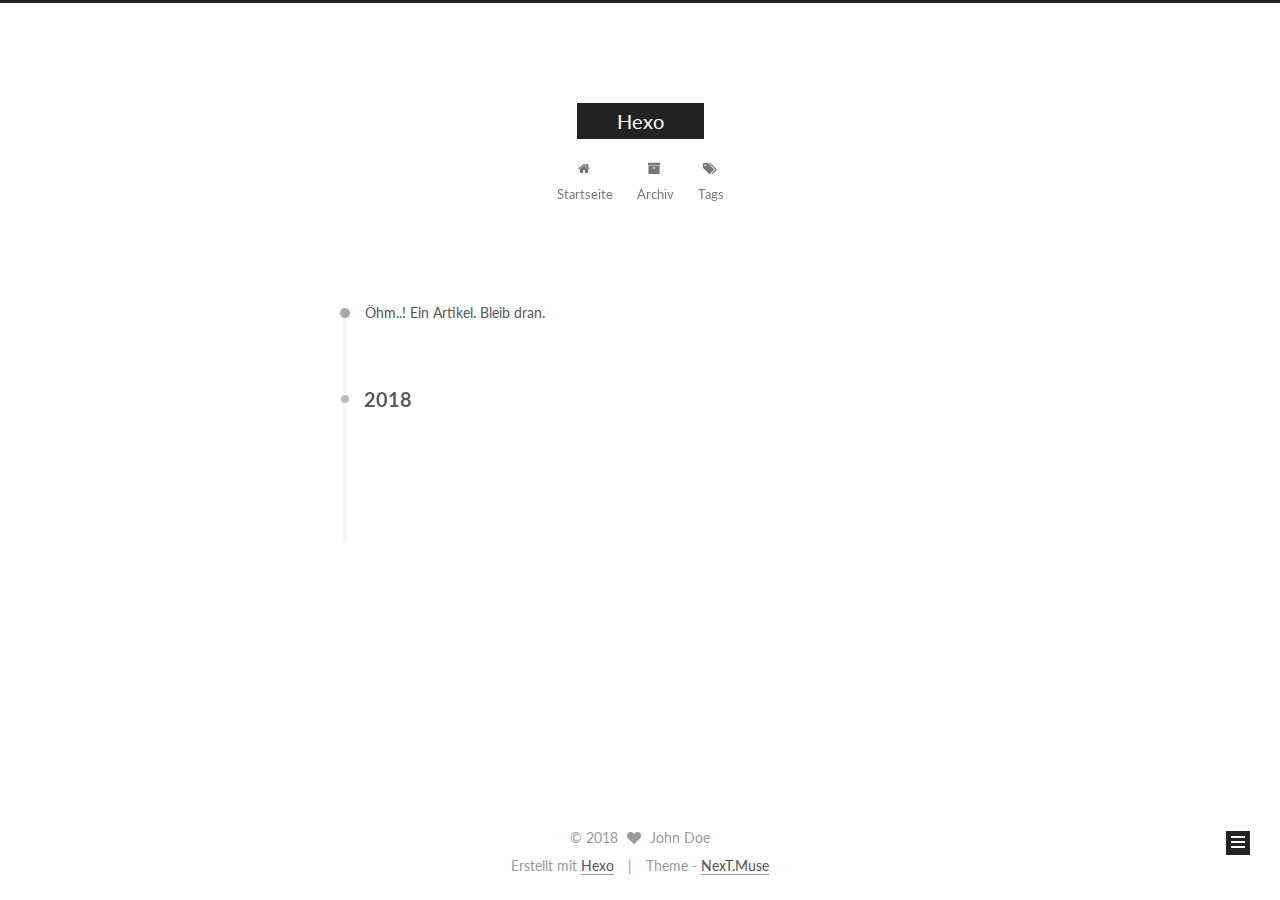
==== commit 8e9bf67c: "Site updated: 2018-03-19 15:33:09" ====
--- a/archives/index.html
+++ b/archives/index.html
@@ -134,7 +134,7 @@
 
 
 
-  <title>Archive | Hexo</title>
+  <title>Archiv | Hexo</title>
   
 
 
@@ -200,7 +200,7 @@
             
               <i class="menu-item-icon fa fa-fw fa-home"></i> <br />
             
-            Home
+            Startseite
           </a>
         </li>
       
@@ -210,7 +210,7 @@
             
               <i class="menu-item-icon fa fa-fw fa-archive"></i> <br />
             
-            Archives
+            Archiv
           </a>
         </li>
       
@@ -256,7 +256,7 @@
         
           
         
-        Um..! 1 post. Keep on posting.
+        Öhm..! Ein Artikel. Bleib dran.
       </span>
 
       
@@ -355,7 +355,7 @@
             <div class="site-state-item site-state-posts">
               <a href="/archives/">
                 <span class="site-state-item-count">1</span>
-                <span class="site-state-item-name">posts</span>
+                <span class="site-state-item-name">Artikel</span>
               </a>
             </div>
           
@@ -409,7 +409,7 @@
 
 
 <div class="powered-by">
-  Powered by <a class="theme-link" href="https://hexo.io">Hexo</a>
+  Erstellt mit  <a class="theme-link" href="https://hexo.io">Hexo</a>
 </div>
 
 <div class="theme-info">
--- a/css/main.css
+++ b/css/main.css
@@ -1807,7 +1807,7 @@
   width: 4px;
   height: 4px;
   border-radius: 50%;
-  background: #29ff96;
+  background: #a3d2ff;
 }
 .links-of-blogroll {
   font-size: 13px;
